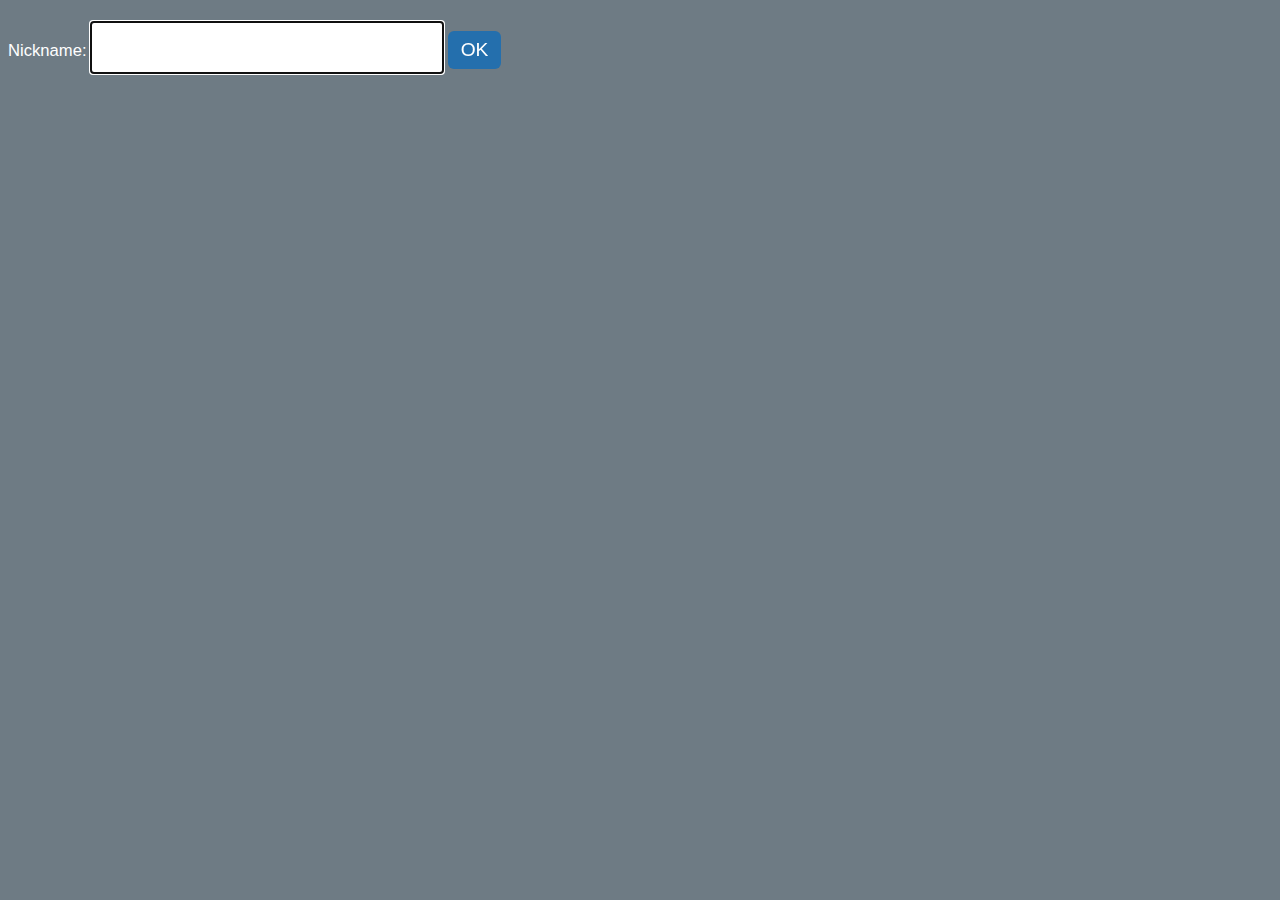
==== index.html @ 6727ede4 "initial" ====
<!doctype html>
<html>
    <!-- Developer: Raphael Klein - http://austrianmultimedia.at/ -->
    <head>
        <meta charset="utf-8">
        <meta http-equiv="X-UA-Compatible" content="IE=edge">
        <meta name="viewport" content="width=device-width, initial-scale=1">
        <title>Service Worker - Client 1</title>
        <link rel="stylesheet" type="text/css" href="style.css">
        <script type="text/javascript" src="jquery-1.12.4.min.js"></script>
    </head>
    <body>
        <script>
            var mynick;
            if('serviceWorker' in navigator){
                navigator.serviceWorker.addEventListener('message', function(event){
                    console.log(event.data);
                });
            }
            function send_message_to_sw(msg){
                navigator.serviceWorker.controller.postMessage(msg);
            }

            // timer 
            var clock;
            var clicked = false;
            var sec = 0;
            function startClock() {
                if (clicked === false) {
                    clock = setInterval("stopWatch()", 1000);
                    clicked = true;
                }
                else if (clicked === true) {
                }
            }
            function stopWatch() {
                sec++;
                $('#timerdiv').fadeIn(500);
                document.getElementById("timer").innerHTML = ('0' + sec).slice(-2)+"''";
            }
            function stopClock() {
                window.clearInterval(clock);
                sec = 0;
                document.getElementById("timer").innerHTML=0;
                clicked = false;
                $('#timerdiv').hide();
            }
            
            /* =============================================================================== */
            $(document).ready(function() {
                $('#nick').focus();

                $('#form-nick').submit(function(){
                    var form = $('#form-nick');
                    var data = form.serialize();
                    $.post('nicky.php', data, function(response) {
                      if (response) {
                            mynick = response;
                            $('#nicky').show();
                            $('#nickname').text(mynick);
                            $('#form-nick').hide();
                            $('.blue, .red, .lightblue').fadeIn(100);
                      } else {
                          
                      }
                    });
                    return false;           
                });       


                var bluewilltalk = false, redwilltalk = false, lightbluewilltalk = false;
                $('#blue').click(function(){
                    if (bluewilltalk==false) { //button wasn't yet pressed and timer is not running
                        stopClock();
                        $('#timer').show();
                        send_message_to_sw(mynick+':wanna talk');
                        $(this).addClass("pushed");
                        bluewilltalk = true;
                        startClock();
                    } else {
                        stopClock();
                        $('#timer').hide();
                        send_message_to_sw(mynick+":is happy");
                        $(this).removeClass("pushed");    
                        bluewilltalk = false;
                    }
                });
                $('#red').click(function(){
                    if (redwilltalk==false) { //button wasn't yet pressed and timer is not running
                        stopClock();
                        send_message_to_sw(mynick+':technical problems');
                        $(this).addClass("pushed");
                        redwilltalk = true;
                        startClock();
                    } else {
                        stopClock();
                        send_message_to_sw(mynick+":is happy");
                        $(this).removeClass("pushed");    
                        redwilltalk = false;
                    }
                });
                $('#lightblue').click(function(){
                    if (lightbluewilltalk==false) { //button wasn't yet pressed and timer is not running
                        stopClock();
                        send_message_to_sw(mynick+':the topic is empty');
                        $(this).addClass("pushed");
                        lightbluewilltalk = true;
                        startClock();
                    } else {
                        stopClock();
                        send_message_to_sw(mynick+":is happy");
                        $(this).removeClass("pushed");    
                        lightbluewilltalk = false;
                    }
                });


            });
        </script>

        <div class="container"> 
            <div class="section group">
                <div class="col span_1_of_2">
                    <div id="nicky">Nickname: <span id="nickname"></span></div>
                    <form id="form-nick" name="form-nick" method="post" action="">
                        <div class="formelement">
                            <label name="labelnick" for="nick">Nickname:</label>
                            <input type="text" id="nick" name="nick">
                            <button type="submit">OK</button>
                        </div>
                    </form>
                </div>
                <div class="col span_1_of_2">
                    <div id="timerdiv">Timer: <span id="timer"></span></div>
                </div>
            </div>

            <div class="section group">
                <div class="col span_1_of_3">
                    <button type="button" class="button blue" id="blue">I wanna talk...</button>
                </div>
                <div class="col span_1_of_3">
                    <button type="button" class="button red" id="red">Technical issues...</button>
                </div>
                <div class="col span_1_of_3">
                    <button type="button" class="button lightblue" id="lightblue">Topic is empty...</button>
                </div>
            </div>
        </div> <!-- container -->


    </body>
</html>
---- style.css ----
/* Developer: Raphael Klein - http://austrianmultimedia.at/ */

html {
	background-color: #6E7B84;
}
body {
	color: #fff;
	background-color: #6E7B84;
	
	/* Helvetica Light */
	font-family: "HelveticaNeue-Light", "Helvetica Neue Light", "Helvetica Neue", Helvetica, Arial, "Lucida Grande", sans-serif; 
	font-size: 0.8em;
	line-height: 1.75;	
	font-weight:normal;
    font-style:normal;
}
/* ------------ GRID ------------------------------------ */
/*  COLUMN SETUP  */
.col {display: block;float:left;margin: 1% 0 1% 1.6%;}
.col:first-child { margin-left: 0; }
/*  GROUPING  */
.group:before,
.group:after { content:""; display:table; }
.group:after { clear:both;}
.group { zoom:1; /* For IE 6/7 */ }
/*  GRID OF THREE  */
.span_3_of_3 { width: 100%; }
.span_2_of_3 { width: 66.13%; }
.span_1_of_3 { width: 32.26%; }
/*  GO FULL WIDTH BELOW 480 PIXELS */
@media only screen and (max-width: 480px) {.col {  margin: 1% 0 1% 0%; }.span_3_of_3, .span_2_of_3, .span_1_of_3 { width: 100%; }}
/*  GRID OF TWO  */
.span_2_of_2 {width: 100%;}
.span_1_of_2 {width: 49.2%;}
/*  GO FULL WIDTH AT LESS THAN 480 PIXELS */
@media only screen and (max-width: 480px) {.col { margin: 1% 0 1% 0%;}}
@media only screen and (max-width: 480px) {.span_2_of_2, .span_1_of_2 { width: 100%; }}
/* ------------ --- ------------------------------------ */

a {
	color: #2c2d3a;
	text-decoration: none;
}
a:hover, a:visited, a:active {
	border-bottom: 1px solid #fff;
	text-decoration: none;
}

.button {
	margin: 10px;
	padding: 10px;
    border: 1px solid #000;
    border-radius: 7px;
    background: #fff;
    color: #000;
    width: 13em;
    height: 4em;
    font-size: 2em;
}
button:active {
	border: 2px solid #000;
}
.pushed {
	background-color: #202a31 !important;
	color: #585668 !important;
}
.blue, .red, .lightblue {
	display: none;
}
.blue {
	background-color: #35434c;
	border: 1px solid #fff;
	color: #fff;
}
.blue:hover {
	cursor: pointer;
	background-color: rgba(53, 67, 76, 0.54);
}
.blue:disabled {
	cursor: default;
	background-color: #35434c;
}
#timerdiv {
	display: none;
}
#timer {
    font-size: 1.6em;
    color: #A4C9DE;
}
.red {
	background-color: #AD1111;
	border: 1px solid #fff;
	color: #fff;
}
.red:hover {
	cursor: pointer;
	background-color: rgba(173, 17, 17, 0.63);
}
.red:disabled {
	cursor: default;
	background-color: #AD1111;
}
.lightblue {
	background-color: #0081c0;
	border: 1px solid #fff;
	color: #fff;
}
.lightblue:hover {
	cursor: pointer;
	background-color: rgba(56, 102, 189, 0.57);
}
.lightblue:disabled {
	cursor: default;
	background-color: #0081c0;
}
#start {
	margin: 5px;
	padding: 5px;
    border: 1px solid #000;
    border-radius: 7px;
    background: #fff;
    color: #000;
    height: 2em;
    font-size: 1em;
}
#desc-min {
	display: none;
}
#desc-min a {
	cursor: pointer;
}
#description {
    width: 36em;
    text-align: left;
    border: 1px solid #fff;
    border-radius: 10px;
    padding: 10px;
}
#description #close {
	cursor: pointer;
}
#nicky {
	display: none;
}
#nickname {
    font-size: 1.6em;
    color: #A4C9DE;
}
#messages {
	min-height: 100px;
    background: #35434c;
    margin: 10px;
	padding: 10px 20px;;
    border: 1px solid #fff;
    border-radius: 7px;
    color: #fff;
    width: 50em;
    font-size: 1em;
}
#messages a {
	color: #fff;
}
#messages a:hover, #messages a:visited, #messages a:active {
	text-decoration: underline;
	border-bottom: none;
}

#messages li {
	list-style: none;
}
#messages span {
	margin-right: 1.3em;
}
#messages .client {
	display: inline-block;
    min-width: 7em;
    text-align: center;
    height: 1.4em;
    margin-bottom: 0.3em;
	border: 1px solid white;
    padding: 3px 5px;
    border-radius: 6px;
	background: #3866bd;
}
#messages .green {
	color: #3ee627;
}
#messages .technicalissues {
	border: 1px solid white;
    padding: 3px 5px;
    border-radius: 6px;
	background: #ad1111;
}
#messages .emptytopic {
	border: 1px solid white;
    padding: 3px 5px;
    border-radius: 6px;
	background: #0081c0;
}
#messages .system {
	border: 1px solid white;
    padding: 3px 5px;
    border-radius: 6px;
	background: #272822;	
}


/* ------------ forms ------------------------------------ */
#form-nick {
}
input {
	height: 2em;
	font-size: 2em;
	color: #2e5a74;
	padding: 0 10px;
	border: 1px solid #ccc;
	text-align: right;
}
label {
    /* float: right; */
    font-size: 1.3em;
}
button[type=submit] {
	height: 2em;
	font-size: 1.5em;
	color: #fff;
	background-color: #246fad;
    padding: 3px 13px;
    border: none;
    border-radius: 6px;
    -moz-border-radius: 6px;
	-webkit-border-radius: 6px;
}
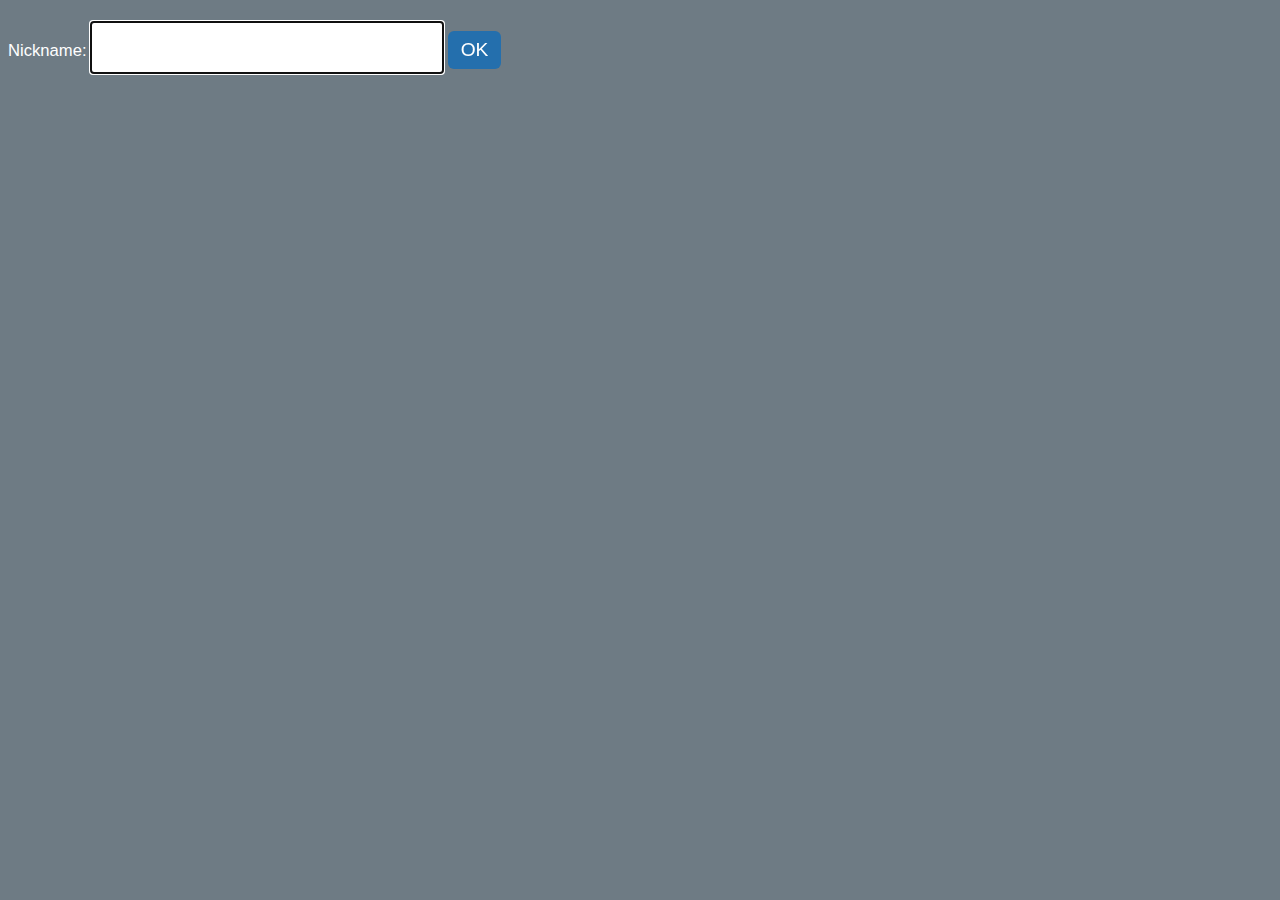
==== commit 47981a1c: "added missing service-worker registration in client" ====
--- a/index.html
+++ b/index.html
@@ -13,6 +13,21 @@
         <script>
             var mynick;
             if('serviceWorker' in navigator){
+                navigator.serviceWorker.register("service-worker.js")
+                .then(function(registration) {
+                    console.log("Service worker registered, scope: " + registration.scope);
+                    // console.log("Refresh the page to talk to it.");
+                    // If we want to, we might do `location.reload();` so that we'd be controlled by it
+                    $('#messages').append('<li><span>---</span>PLEASE reload this page once. To participate, visit: <span class="system"><a href="'+registration.scope+'" target="_blank">'+registration.scope+'</a></span></li>');
+                    
+                })
+                .catch(function(error) {
+                    console.log("Service worker registration failed: " + error.message);
+                });
+
+
+
+                
                 navigator.serviceWorker.addEventListener('message', function(event){
                     console.log(event.data);
                 });
